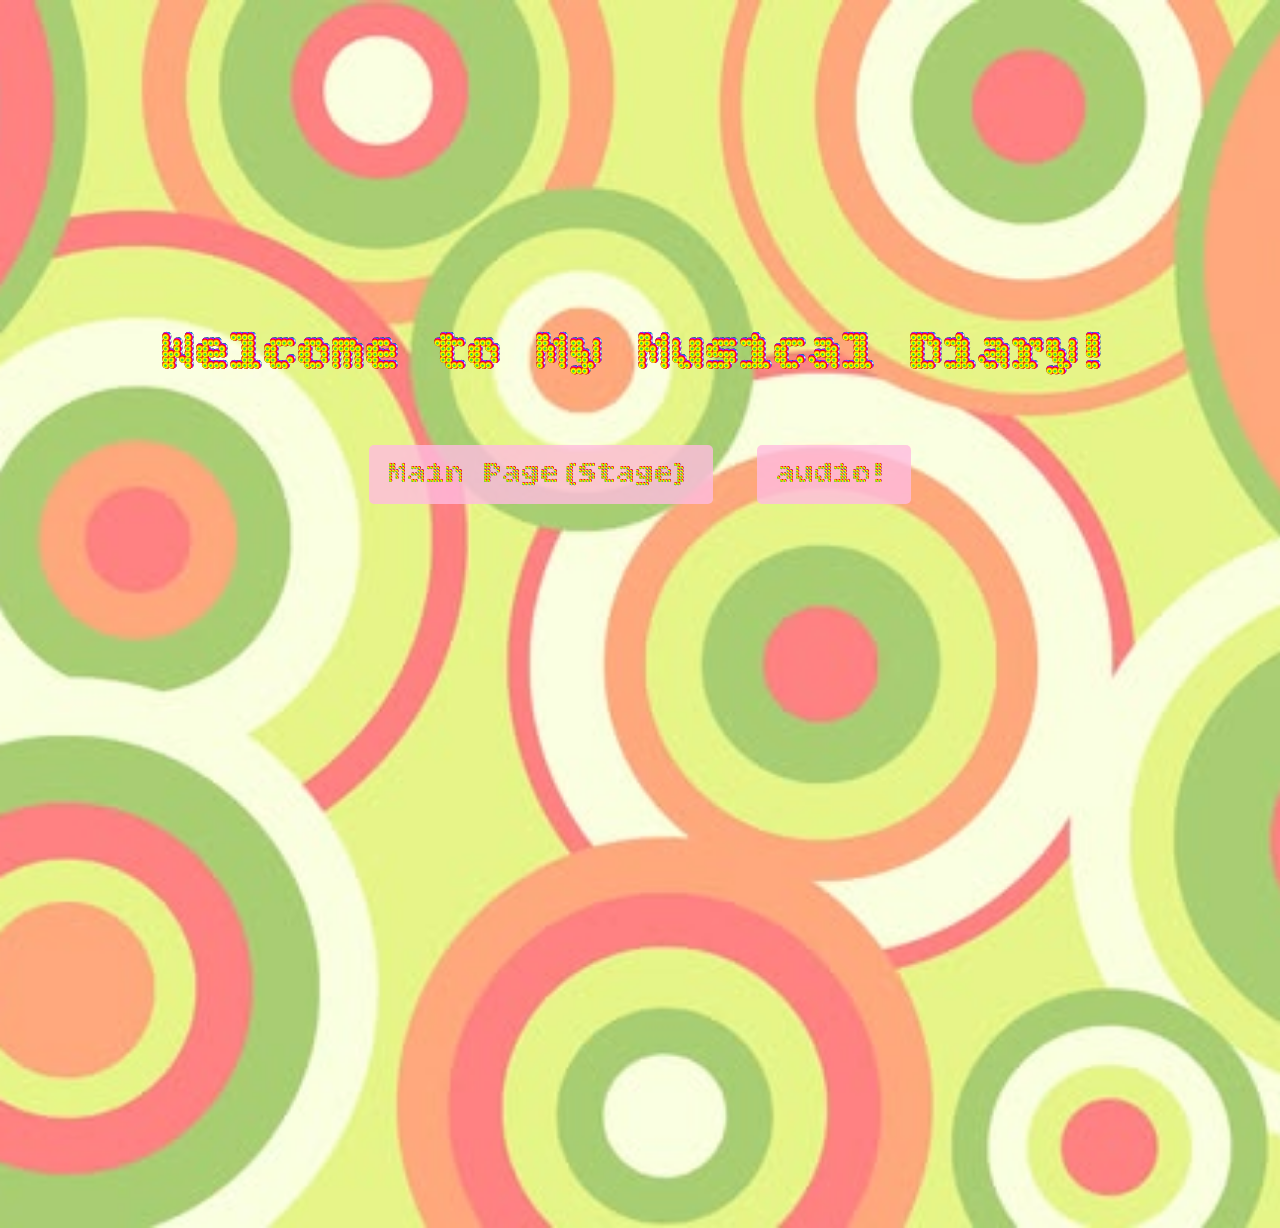
==== diary.html @ 2d42b8fb "some changes!" ====
<!DOCTYPE html>
<html lang="en">
<head>
    <meta charset="UTF-8">
    <meta name="viewport" content="width=device-width, initial-scale=1.0">
    <title> My Musical Diary </title>
    <link rel="stylesheet" href="style.css">
    <link rel="preconnect" href="https://fonts.googleapis.com">
<link rel="preconnect" href="https://fonts.gstatic.com" crossorigin>
<link href="https://fonts.googleapis.com/css2?family=Bitcount+Grid+Double+Ink:wght@100..900&display=swap" rel="stylesheet">
</head>
<body>
    <h1> Welcome to My Musical Diary! </h1>

    <button id="stage-btn" type="button"> Main Page(Stage) </button>

    <button id="audio-btn" type="button2"> audio! </button>

    <audio id="bg-audio" controls preload="auto" loop autoplay muted playsinline aria-hidden="true">
    <source src="girllikeme.mp3" type="audio/mpeg">
    Your browser does not support the audio element.
        </audio>

    <script src="script.js"></script>
</body>
</html>
---- style.css ----
h1 {
    font-family:"Bitcount Grid Double Ink" ;
    font-size: 3.5em;
    text-align: center;
    margin-top: 320px;
}
body {
    background-image: url('cantaloupe.jpg');
    background-size: cover;
    background-position: center center;
    background-repeat: no-repeat;
    min-height: 100vh;
    text-align: center;
}
audio#bg-audio {
    position: absolute;
    left: -9999px; 
    width: 1px;
    height: 1px;
    overflow: hidden;
}
button {
    display: inline-block;
    margin: 20px; 
    font-family: "Bitcount Grid Double Ink";
    font-size: 2em;
    padding: 10px 20px;
    text-align: center;
    border: none;
    border-radius: 5px;
    background-color: rgba(255, 188, 224, 0.8);
    cursor: pointer;
}
button2 {
    display: inline-block;
    margin: 30px; 
    font-family: "Bitcount Grid Double Ink";
    font-size: 2em;
    padding: 10px 20px;
    text-align: center;
    border: none;
    border-radius: 5px;
    background-color: rgba(255, 188, 224, 0.8);
    cursor: pointer;
}
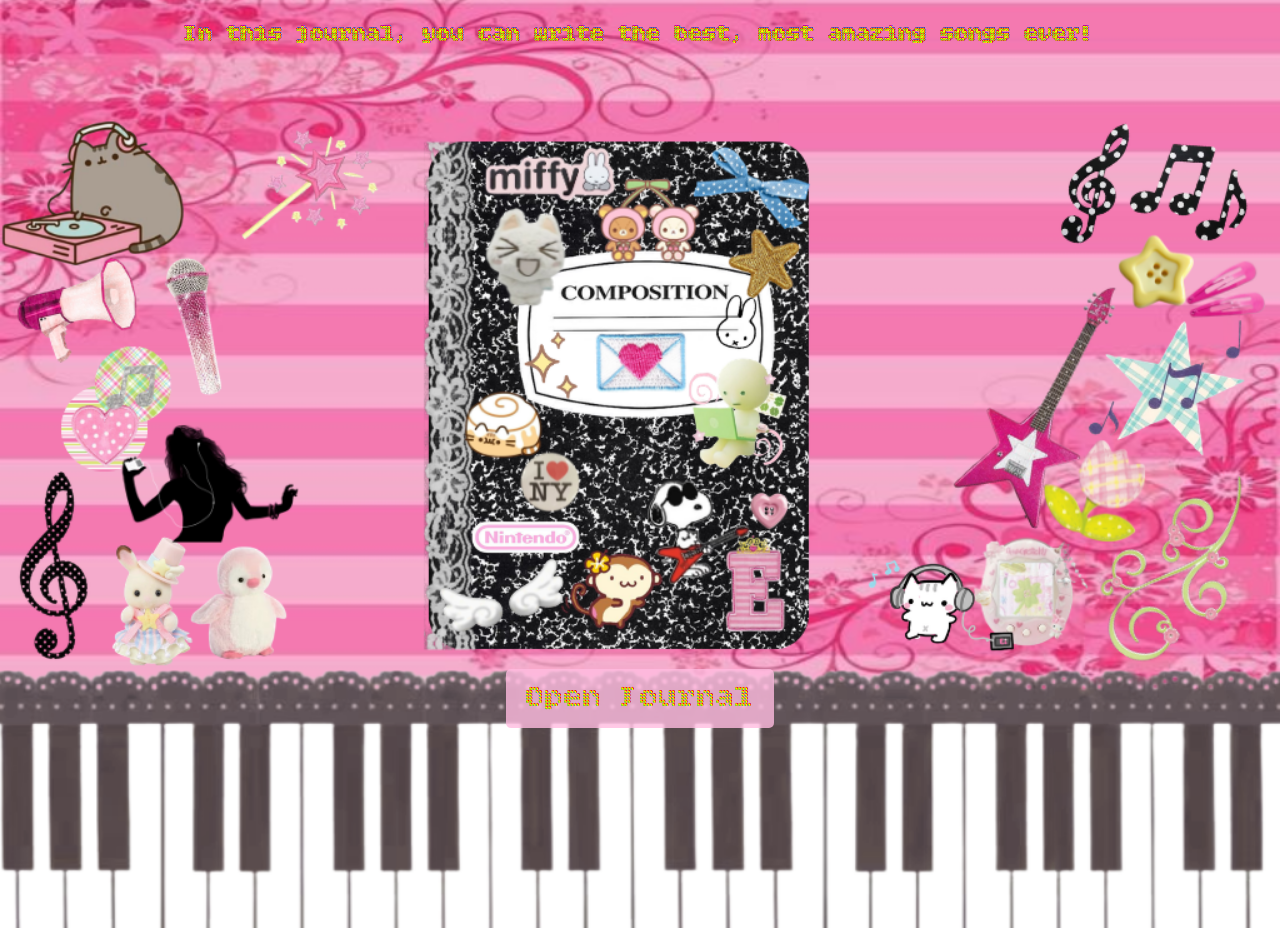
==== commit e3ba3b62: "most project features donee" ====
--- a/diary.html
+++ b/diary.html
@@ -10,16 +10,22 @@
 <link href="https://fonts.googleapis.com/css2?family=Bitcount+Grid+Double+Ink:wght@100..900&display=swap" rel="stylesheet">
 </head>
 <body>
-    <h1> Welcome to My Musical Diary! </h1>
+    <body class="diary"> 
+    <h2> In this journal, you can write the best, most amazing songs ever! </h2>
+   </body>
 
-    <button id="stage-btn" type="button"> Main Page(Stage) </button>
+       <button id="open-modal" type="button">Open Journal</button>
+   <div class="modal-container" aria-hidden="true">
+      <div class="modal" role="dialog" aria-modal="true">
+        <textarea id="journal-text" rows="12" placeholder="Write your song ideas here..." style="width:100%; box-sizing:border-box;"></textarea>
+        <div style="margin-top:12px;">
+          <button id="save-journal" type="button">Save</button>
+          <button id="close-modal" type="button">Close</button>
+        </div>
+      </div>
+    </div>
 
-    <button id="audio-btn" type="button2"> audio! </button>
-
-    <audio id="bg-audio" controls preload="auto" loop autoplay muted playsinline aria-hidden="true">
-    <source src="girllikeme.mp3" type="audio/mpeg">
-    Your browser does not support the audio element.
-        </audio>
+   
 
     <script src="script.js"></script>
 </body>
--- a/style.css
+++ b/style.css
@@ -4,14 +4,72 @@
     text-align: center;
     margin-top: 320px;
 }
-body {
+h2.stage {
+    font-family:"Bitcount Grid Double Ink" ;
+    font-size: 3.5em;
+    text-align: center;
+    margin-top: 320px;
+}
+h2.diary {
+    font-family:inherit ;
+    font-size: 3.5em;
+    text-align: center;
+    margin-top: 200px;
+}
+.modal-container {
+    display: none;
+    position: fixed;
+    top: 0;
+    left: 0;
+    background: rgba(0, 0, 0, 0.8);
+    justify-content: center;
+    align-items: center;
+    height: 100vh;
+    width: 100vw;
+    z-index: 999;
+    padding: 20px;
+}
+.modal-container.show {
+    display: flex;
+}
+.modal {
+    background: white;
+    border-radius: 8px;
+    padding: 20px;
+    max-width: 500px;
+    width: 100%;
+    text-align: center;
+}
+#open-modal {
+    display: inline-block;
+    margin: 20px;
+    display: inline-block;
+    margin-top: 600px; 
+    margin-left: 20px;
+    margin-right: 20px;
+}
+body.stage {
     background-image: url('cantaloupe.jpg');
     background-size: cover;
     background-position: center center;
     background-repeat: no-repeat;
     min-height: 100vh;
     text-align: center;
+    cursor: url('pen.png') 16 16, auto;
+    font-family: "Bitcount Grid Double Ink", system-ui, -apple-system, "Segoe UI", Roboto, sans-serif;
 }
+body.diary {
+    background-image: url('caca.png');
+    background-size: cover;
+    background-position: center center;
+    background-repeat: no-repeat;
+    min-height: 100vh;
+    text-align: center;
+    cursor: url('pen.png') 16 16, auto;
+    font-family: "Bitcount Grid Double Ink", system-ui, -apple-system, "Segoe UI", Roboto, sans-serif;
+}
+
+
 audio#bg-audio {
     position: absolute;
     left: -9999px; 
